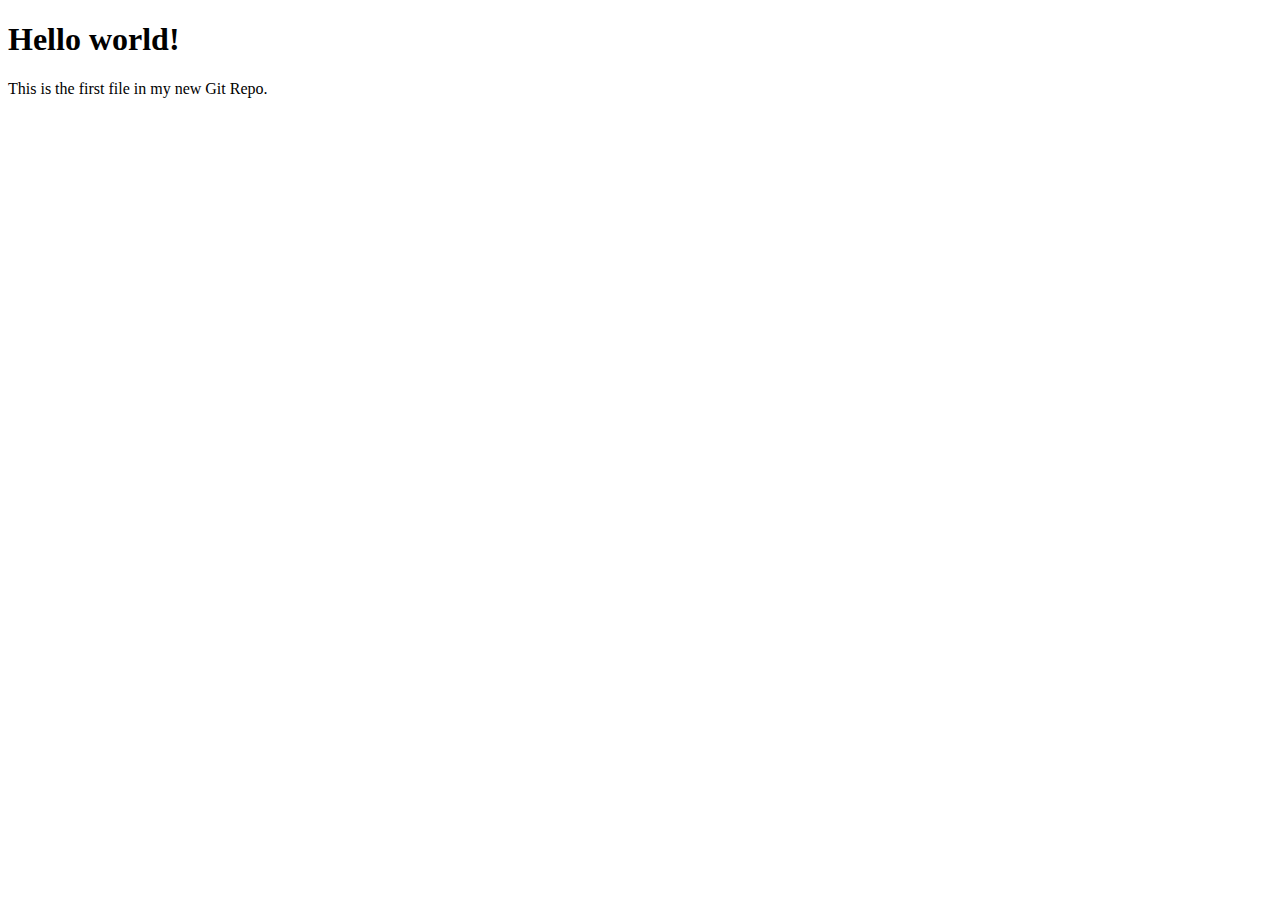
==== index.html @ 301a465f "first release of hello world" ====
<!DOCTYPE html>
<html>
<head>
<title>Hello World!</title>
<link rel="stylesheet" href="bluestyle.css">
</head>
<body>

<h1>Hello world!</h1>
<p>This is the first file in my new Git Repo.</p>

</body>
</html>
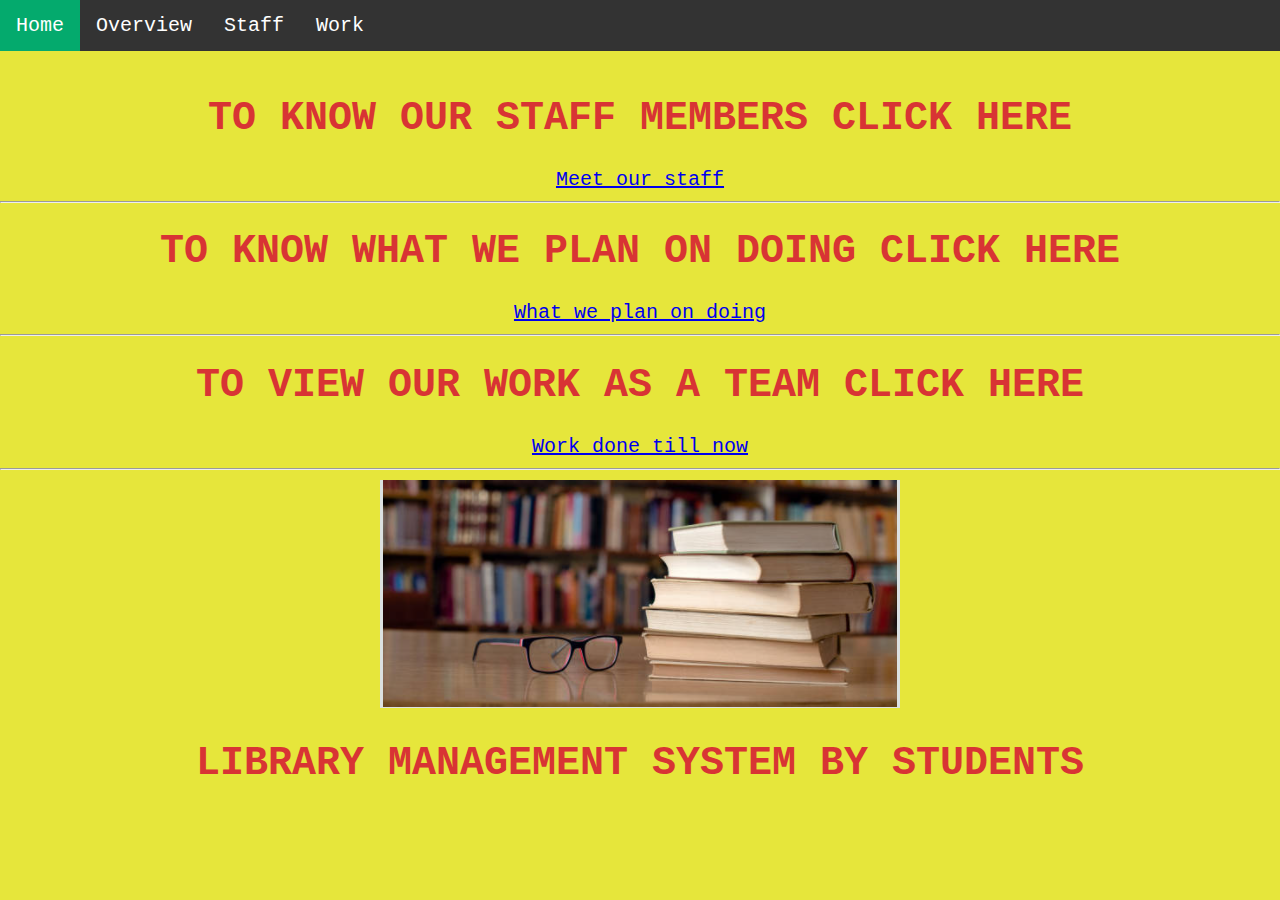
==== commit b1735179: "first commit" ====
--- a/index.html
+++ b/index.html
@@ -1,13 +1,27 @@
 <!DOCTYPE html>
 <html>
-<head>
-<title>Hello World!</title>
-<link rel="stylesheet" href="bluestyle.css">
-</head>
-<body>
-
-<h1>Hello world!</h1>
-<p>This is the first file in my new Git Repo.</p>
-
+    <ul>
+        <li><a class="active" href="index.html">Home</a></li>
+        <li><a href="Overview.html">Overview</a></li>
+        <li><a href="Staff.html">Staff</a></li>
+        <li><a href="progress.html">Work</a></li>
+      </ul>
+    <link rel="stylesheet" href="s.css">
+<body style="text-align:center">
+    <br>
+    <br>
+    <br>
+<h1>TO KNOW OUR STAFF MEMBERS CLICK HERE</h1>
+<a href="Staff.html">Meet our staff</a>
+<hr>
+<h1>TO KNOW WHAT WE PLAN ON DOING CLICK HERE</h1>
+<a href="Overview.html">What we plan on doing</a>
+<hr>
+<h1>TO VIEW OUR WORK AS A TEAM CLICK HERE</h1>
+<a href="Progress.html">Work done till now</a>
+<br>
+<hr>
+<img src="bleh.png" alt="Trulli">
+<h1>LIBRARY MANAGEMENT SYSTEM BY STUDENTS</h1>
 </body>
 </html>--- a/s.css
+++ b/s.css
@@ -0,0 +1,127 @@
+body {margin:0;}
+
+ul {
+  list-style-type: none;
+  margin: 0;
+  padding: 0;
+  overflow: hidden;
+  background-color: #333;
+  position: fixed;
+  top: 0;
+  width: 100%;
+}
+
+li {
+  float: left;
+}
+
+li a {
+  display: block;
+  color: white;
+  text-align: center;
+  padding: 14px 16px;
+  text-decoration: none;
+}
+
+li a:hover:not(.active) {
+  background-color: #111;
+}
+
+.active {
+  background-color: #04AA6D;
+}
+p{
+    text-align:center;
+    color:#a8312b;
+    font-family:garamond;
+    }
+    body{
+    background-color:#e6e63b;
+    text-align:center;
+    color:rgb(216, 52, 52);
+    font-family:courier;
+    font-size:20px;
+    }
+    table, th, td, tr{
+    border:1px Solid Black;
+    width:1000px
+    }
+    form{
+    text-align:left;
+    }
+    header   {
+      font-size:50px;
+      border: 2px solid black;
+      padding: 50px;
+      color: rgb(49, 77, 133);
+      }
+    footer  {
+      font-size:20px;
+      border: 2px solid black;
+      padding: 50px;
+      color: rgb(173, 63, 122);
+      }
+    button {
+            background-color: #4CAF50; /* Green */
+            border: none;
+            color: white;
+            padding: 16px 32px;
+            text-align: center;
+            text-decoration: none;
+            display: inline-block;
+            font-size: 16px;
+            margin: 4px 2px;
+            transition-duration: 0.4s;
+            cursor: pointer;
+          }  
+    .button1 {
+            background-color: white; 
+            color: black; 
+            border: 2px solid #4CAF50;
+          }
+          
+    .button1:hover {
+            background-color: #4CAF50;
+            color: white;
+          }
+          
+    .button2 {
+            background-color: white; 
+            color: black; 
+            border: 2px solid #008CBA;
+          }
+          
+    .button2:hover {
+            background-color: #008CBA;
+            color: white;
+          }
+          
+    .button3 {
+            background-color: white; 
+            color: black; 
+            border: 2px solid #f44336;
+          }
+          
+    .button3:hover {
+            background-color: #f44336;
+            color: white;
+          }
+          
+    .button4 {
+            background-color: white;
+            color: black;
+            border: 2px solid #e7e7e7;
+          }
+          
+    .button4:hover {background-color: #e7e7e7;}
+          
+    .button5 {
+            background-color: white;
+            color: black;
+            border: 2px solid #555555;
+          }
+          
+    .button5:hover {
+            background-color: #555555;
+            color: white;
+          }